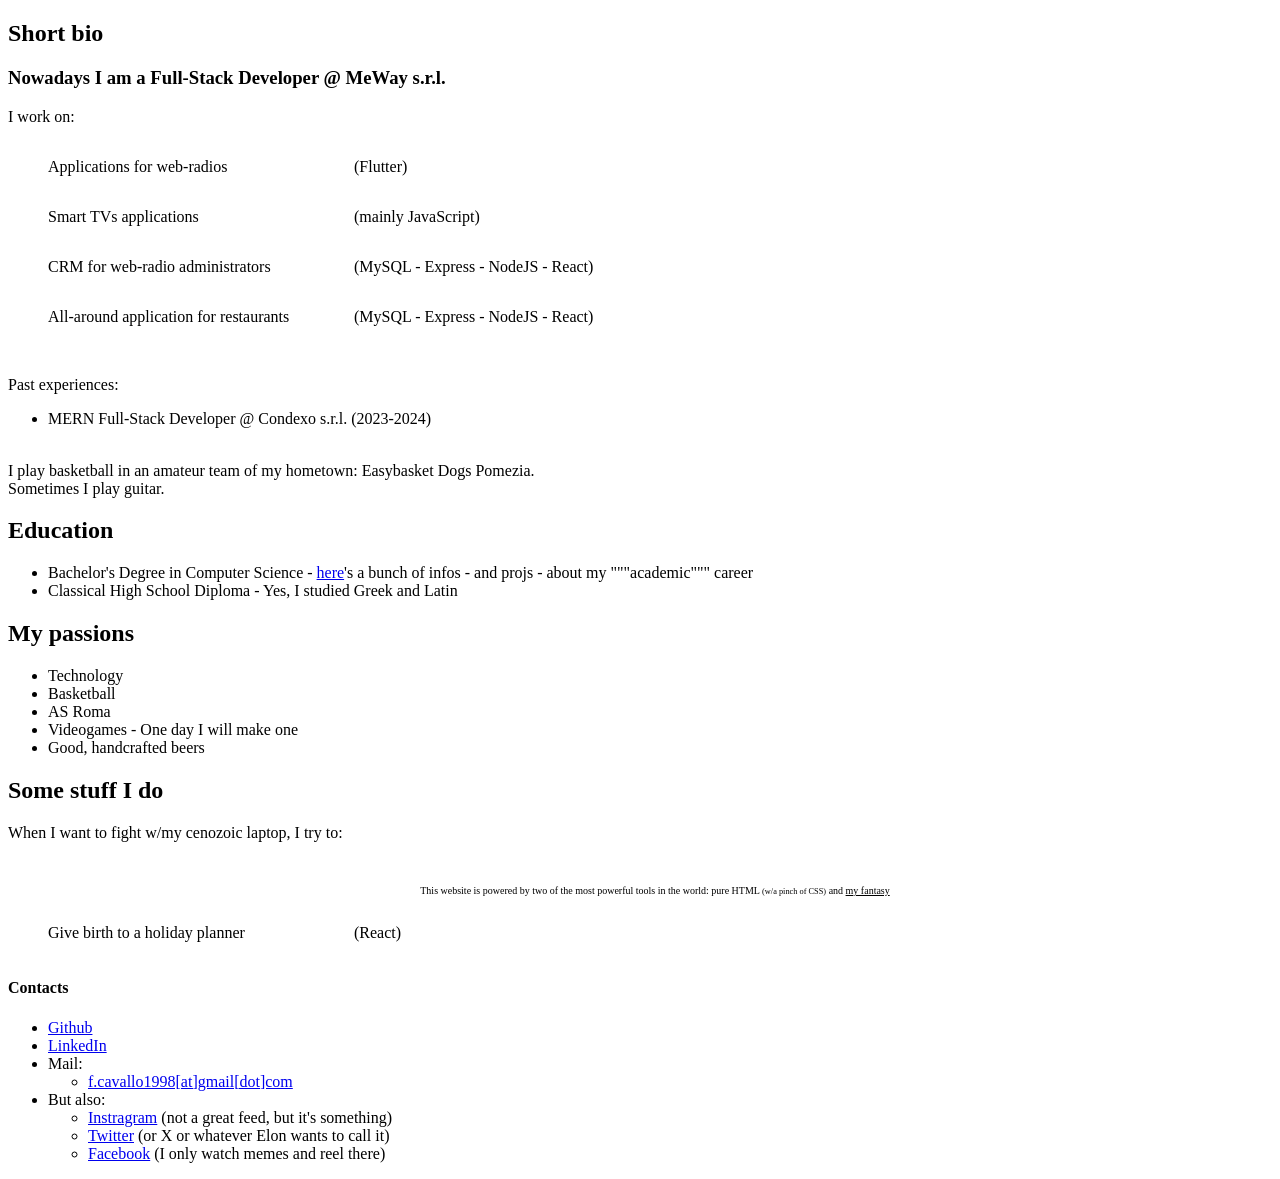
==== index.html @ be3b3f74 "first commit" ====
<!DOCTYPE html>
<html lang="en">
    <head>
        <title>Francesco Cavallo's website</title>
        <meta charset="UTF-8">
        <meta name="viewport" content="width=device-width, initial-scale=1">
        <link href="css/style.css" rel="stylesheet">
    </head>
    <body>
        <h2 class="bio">Short bio</h3>
        <p class="bio>
            I graduated in Computer Science in October 2023 at "La Sapienza Università di Roma".
            <br>
            <h3>Nowadays I am a Full-Stack Developer @ MeWay s.r.l.</h3>
            <p>I work on:</p>
            <ul class="meWayPortfolioUl">
                <li class="meWayPortfolioLi">
                    <p class="pLi">Applications for web-radios</p><p class="pLiPl">(Flutter)</p>
                </li>
                <li class="meWayPortfolioLi">
                    <p class="pLi">Smart TVs applications</p><p class="pLiPl">(mainly JavaScript)</p>
                </li>
                <li class="meWayPortfolioLi">
                    <p class="pLi">CRM for web-radio administrators</p><p class="pLiPl">(MySQL - Express - NodeJS - React)</p>
                </li>
                <li class="meWayPortfolioLi">
                    <p class="pLi">All-around application for restaurants</p><p class="pLiPl">(MySQL - Express - NodeJS - React)</p>
                </li>
            </ul>
            <br>Past experiences:
            <ul>
                <li>MERN Full-Stack Developer @ Condexo s.r.l. (2023-2024)</li>
            </ul>
            <br>I play basketball in an amateur team of my hometown: Easybasket Dogs Pomezia.
            <br>Sometimes I play guitar.
        </p>
        <h2 class="education">Education</h3>
        <ul class="education">
            <li>Bachelor's Degree in Computer Science - <a href="University/index.html">here</a>'s a bunch of infos - and projs - about my """academic""" career</li>
            <li>Classical High School Diploma - Yes, I studied Greek and Latin</li>
        </ul>
        <h2 class="passions">My passions</h3>
        <ul class="passions">
            <li>Technology</li>
            <li>Basketball</li>
            <li>AS Roma</li>
            <li>Videogames - One day I will make one</li>
            <li>Good, handcrafted beers</li>
        </ul>
        <h2 class="someStuffIDo">Some stuff I do</h3>
        <p>When I want to fight w/my cenozoic laptop, I try to:</p>
        <ul class="someStuffIDo">
            <li class="meWayPortfolioLi"><p class="pLi">Give birth to my basketball team's website</p><p class="pLiPl">(MySQL - Express - NodeJS - React)</p></li>
            <li class="meWayPortfolioLi"><p class="pLi">Give birth to a holiday planner</p><p class="pLiPl">(React)</p></li>
        </ul>
        <h4 class="contacts">Contacts</h4>
        <ul class="contacts">
            <li><a href="https://github.com/francesco-cavallo">Github</a></li>
            <li><a href="https://www.linkedin.com/in/francesco-cavallo10/">LinkedIn</a></li>
            <li>Mail: 
                <ul>
                    <li><a href="mailto:f.cavallo1998@gmail.com">f.cavallo1998[at]gmail[dot]com</a></li>
                </ul>
            </li>
            <li>But also:
                <ul>
                    <li><a href="https://www.instagram.com/francesco_ippos/">Instragram</a> (not a great feed, but it's something)</li>
                    <li><a href="https://twitter.com/f_ippos">Twitter</a> (or X or whatever Elon wants to call it)</li>
                    <li><a href="https://www.facebook.com/fcrank10/">Facebook</a> (I only watch memes and reel there)</li>
                </ul>
            </li>
        </ul>
        <p id="poweredBy" class="poweredBy">This website is powered by two of the most powerful tools in the world: pure HTML <small>(w/a pinch of CSS)</small> and <u>my fantasy</u></p>
    </body>
</html>
---- css/style.css ----
.poweredBy {
    font-size: x-small;
    text-align: center;
    position:fixed;
    padding: 15px;
    margin-bottom: 0px;
    left: 0px;
    bottom: 0px;
    height: 0px;
    width: 100%;
    background-color: white;
}
.back {
    position:fixed;
    left:15px;
    bottom:15px;
    height:10px;
    width:100%;
}
.meWayPortfolioUl {
    display: block;
}
.meWayPortfolioLi {
    display: flex;
}
.pLi {
    flex: 1;
}
.pLiPl {
    flex: 3;
}
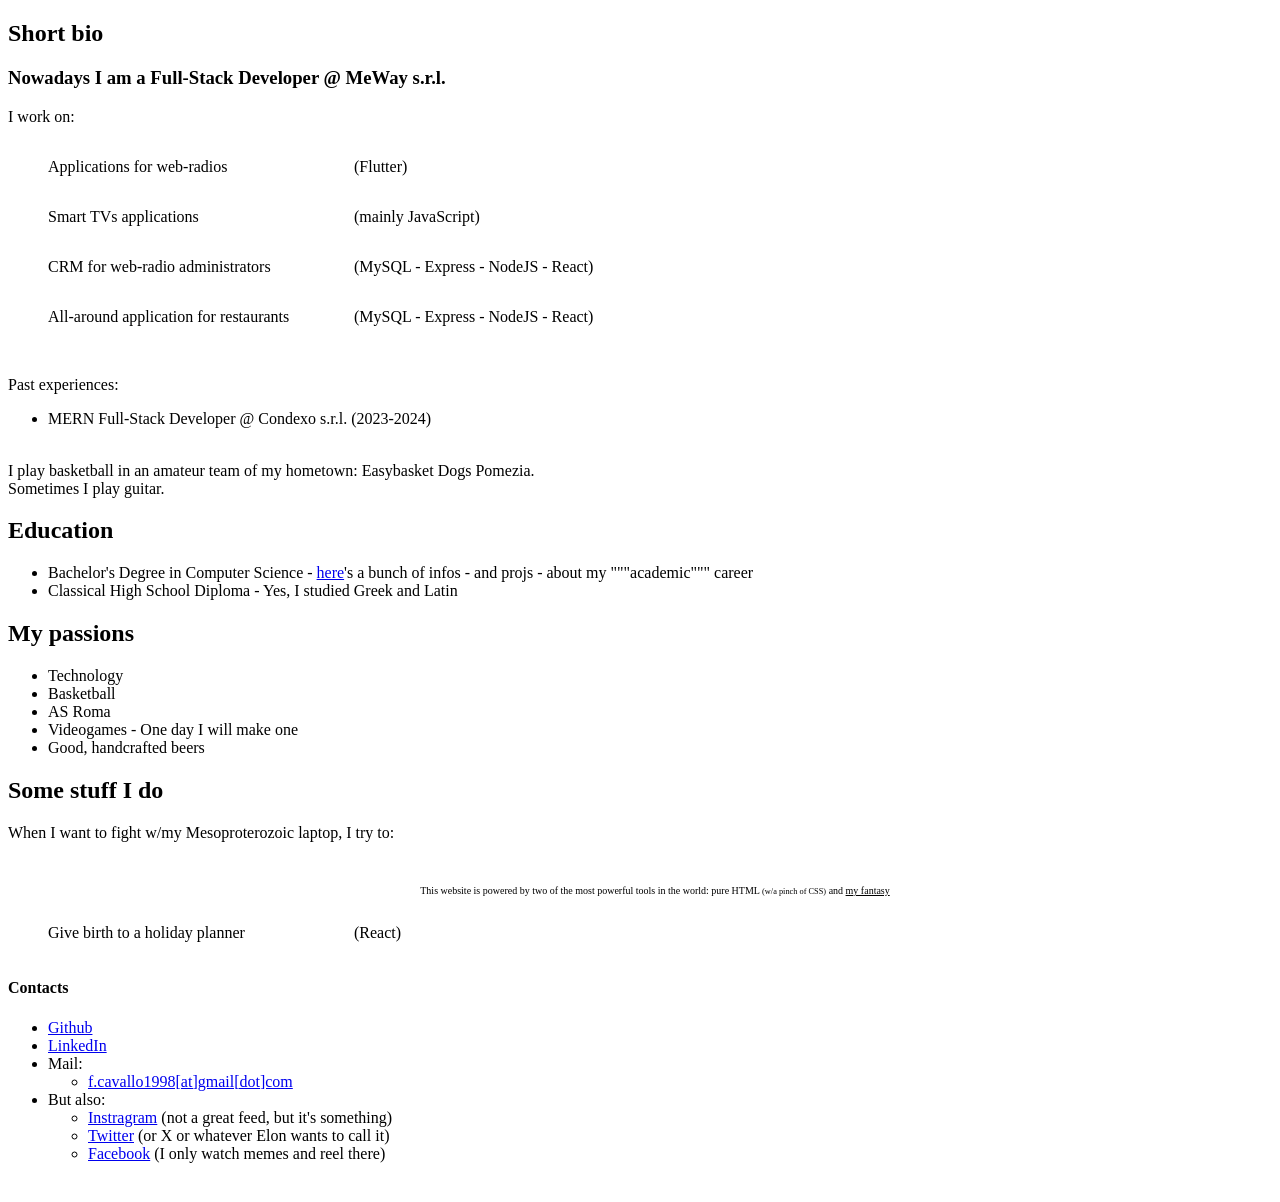
==== commit 6be837bf: "Mesoproterozoic" ====
--- a/index.html
+++ b/index.html
@@ -48,7 +48,7 @@
             <li>Good, handcrafted beers</li>
         </ul>
         <h2 class="someStuffIDo">Some stuff I do</h3>
-        <p>When I want to fight w/my cenozoic laptop, I try to:</p>
+        <p>When I want to fight w/my Mesoproterozoic laptop, I try to:</p>
         <ul class="someStuffIDo">
             <li class="meWayPortfolioLi"><p class="pLi">Give birth to my basketball team's website</p><p class="pLiPl">(MySQL - Express - NodeJS - React)</p></li>
             <li class="meWayPortfolioLi"><p class="pLi">Give birth to a holiday planner</p><p class="pLiPl">(React)</p></li>
--- a/css/style.css
+++ b/css/style.css
@@ -1,3 +1,6 @@
+body {
+    padding-bottom: 15px;
+}
 .poweredBy {
     font-size: x-small;
     text-align: center;
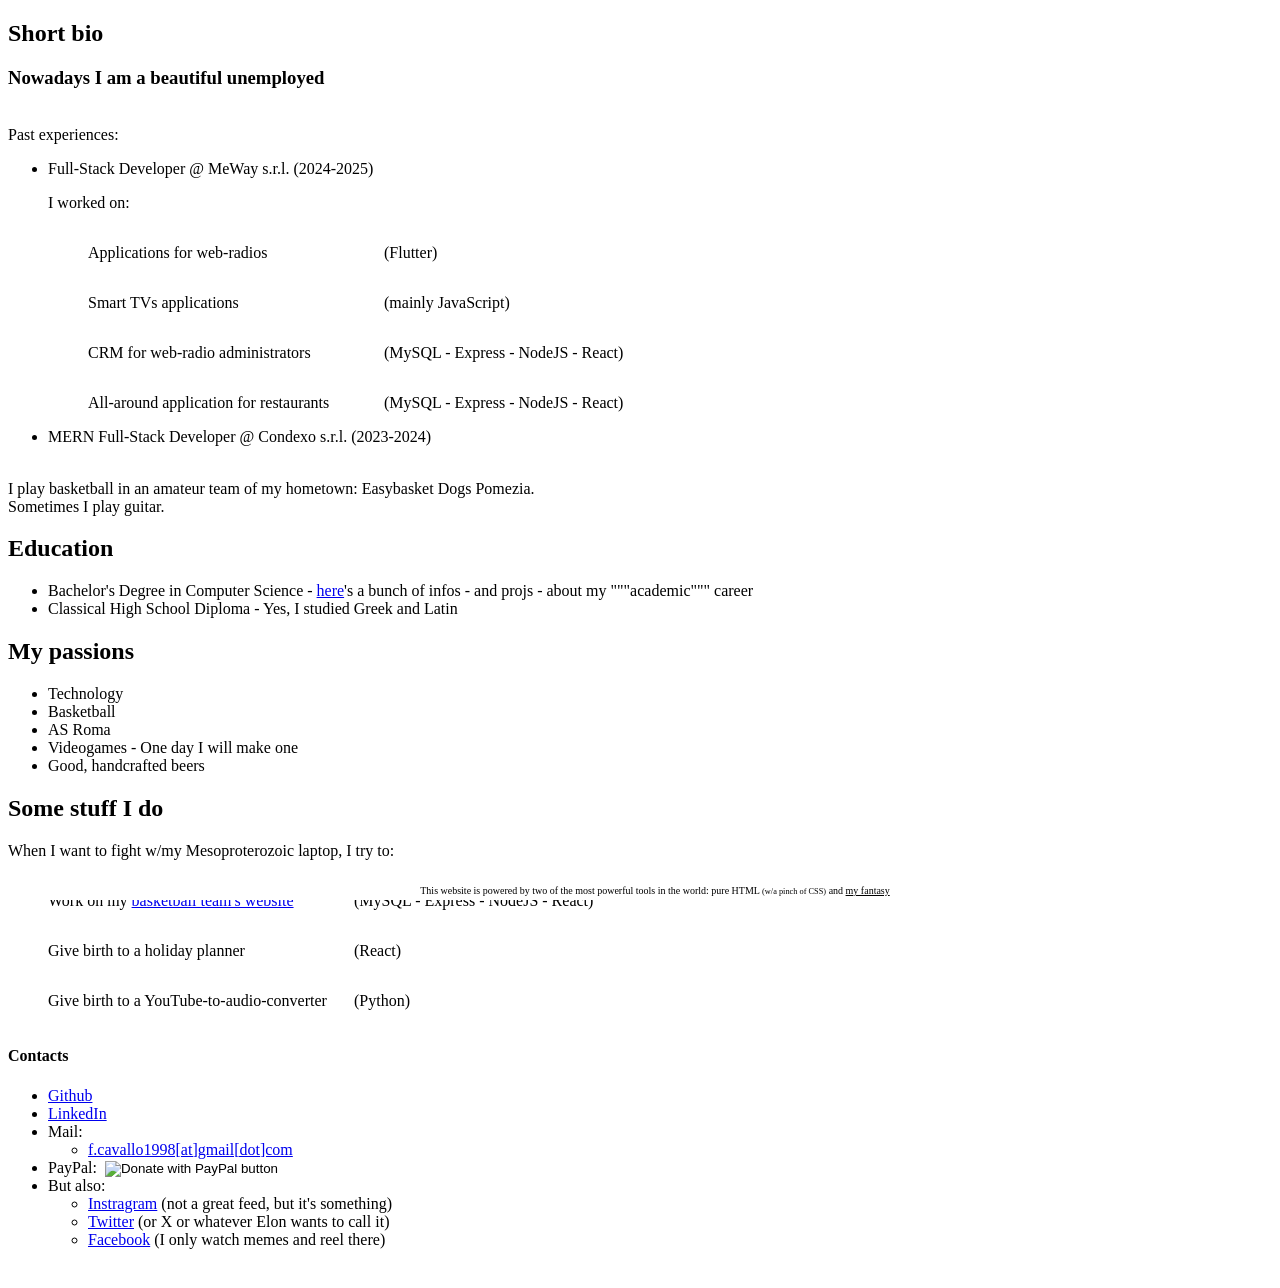
==== commit f0ac84ac: "donations added + fixed career" ====
--- a/index.html
+++ b/index.html
@@ -1,75 +1,113 @@
 <!DOCTYPE html>
 <html lang="en">
-    <head>
-        <title>Francesco Cavallo's website</title>
-        <meta charset="UTF-8">
-        <meta name="viewport" content="width=device-width, initial-scale=1">
-        <link href="css/style.css" rel="stylesheet">
-    </head>
-    <body>
-        <h2 class="bio">Short bio</h3>
+
+<head>
+    <title>Francesco Cavallo's website</title>
+    <meta charset="UTF-8">
+    <meta name="viewport" content="width=device-width, initial-scale=1">
+    <link href="css/style.css" rel="stylesheet">
+</head>
+
+<body>
+    <h2 class="bio">Short bio</h3>
         <p class="bio>
-            I graduated in Computer Science in October 2023 at "La Sapienza Università di Roma".
-            <br>
-            <h3>Nowadays I am a Full-Stack Developer @ MeWay s.r.l.</h3>
-            <p>I work on:</p>
+            I graduated in Computer Science in October 2023 at " La Sapienza Università di Roma". <br>
+        <h3>Nowadays I am a beautiful unemployed</h3>
+        </ul>
+        <br>Past experiences:
+        <ul>
+            <li>Full-Stack Developer @ MeWay s.r.l. (2024-2025)</li>
+            <p>I worked on:</p>
             <ul class="meWayPortfolioUl">
                 <li class="meWayPortfolioLi">
-                    <p class="pLi">Applications for web-radios</p><p class="pLiPl">(Flutter)</p>
+                    <p class="pLi">Applications for web-radios</p>
+                    <p class="pLiPl">(Flutter)</p>
                 </li>
                 <li class="meWayPortfolioLi">
-                    <p class="pLi">Smart TVs applications</p><p class="pLiPl">(mainly JavaScript)</p>
+                    <p class="pLi">Smart TVs applications</p>
+                    <p class="pLiPl">(mainly JavaScript)</p>
                 </li>
                 <li class="meWayPortfolioLi">
-                    <p class="pLi">CRM for web-radio administrators</p><p class="pLiPl">(MySQL - Express - NodeJS - React)</p>
+                    <p class="pLi">CRM for web-radio administrators</p>
+                    <p class="pLiPl">(MySQL - Express - NodeJS - React)</p>
                 </li>
                 <li class="meWayPortfolioLi">
-                    <p class="pLi">All-around application for restaurants</p><p class="pLiPl">(MySQL - Express - NodeJS - React)</p>
+                    <p class="pLi">All-around application for restaurants</p>
+                    <p class="pLiPl">(MySQL - Express - NodeJS - React)</p>
                 </li>
             </ul>
-            <br>Past experiences:
-            <ul>
-                <li>MERN Full-Stack Developer @ Condexo s.r.l. (2023-2024)</li>
-            </ul>
-            <br>I play basketball in an amateur team of my hometown: Easybasket Dogs Pomezia.
-            <br>Sometimes I play guitar.
+            <li>MERN Full-Stack Developer @ Condexo s.r.l. (2023-2024)</li>
+        </ul>
+        <br>I play basketball in an amateur team of my hometown: Easybasket Dogs Pomezia.
+        <br>Sometimes I play guitar.
         </p>
         <h2 class="education">Education</h3>
-        <ul class="education">
-            <li>Bachelor's Degree in Computer Science - <a href="University/index.html">here</a>'s a bunch of infos - and projs - about my """academic""" career</li>
-            <li>Classical High School Diploma - Yes, I studied Greek and Latin</li>
-        </ul>
-        <h2 class="passions">My passions</h3>
-        <ul class="passions">
-            <li>Technology</li>
-            <li>Basketball</li>
-            <li>AS Roma</li>
-            <li>Videogames - One day I will make one</li>
-            <li>Good, handcrafted beers</li>
-        </ul>
-        <h2 class="someStuffIDo">Some stuff I do</h3>
-        <p>When I want to fight w/my Mesoproterozoic laptop, I try to:</p>
-        <ul class="someStuffIDo">
-            <li class="meWayPortfolioLi"><p class="pLi">Give birth to my basketball team's website</p><p class="pLiPl">(MySQL - Express - NodeJS - React)</p></li>
-            <li class="meWayPortfolioLi"><p class="pLi">Give birth to a holiday planner</p><p class="pLiPl">(React)</p></li>
-        </ul>
-        <h4 class="contacts">Contacts</h4>
-        <ul class="contacts">
-            <li><a href="https://github.com/francesco-cavallo">Github</a></li>
-            <li><a href="https://www.linkedin.com/in/francesco-cavallo10/">LinkedIn</a></li>
-            <li>Mail: 
-                <ul>
-                    <li><a href="mailto:f.cavallo1998@gmail.com">f.cavallo1998[at]gmail[dot]com</a></li>
+            <ul class="education">
+                <li>Bachelor's Degree in Computer Science - <a href="University/index.html">here</a>'s a bunch of infos
+                    - and projs - about my """academic""" career</li>
+                <li>Classical High School Diploma - Yes, I studied Greek and Latin</li>
+            </ul>
+            <h2 class="passions">My passions</h3>
+                <ul class="passions">
+                    <li>Technology</li>
+                    <li>Basketball</li>
+                    <li>AS Roma</li>
+                    <li>Videogames - One day I will make one</li>
+                    <li>Good, handcrafted beers</li>
                 </ul>
-            </li>
-            <li>But also:
-                <ul>
-                    <li><a href="https://www.instagram.com/francesco_ippos/">Instragram</a> (not a great feed, but it's something)</li>
-                    <li><a href="https://twitter.com/f_ippos">Twitter</a> (or X or whatever Elon wants to call it)</li>
-                    <li><a href="https://www.facebook.com/fcrank10/">Facebook</a> (I only watch memes and reel there)</li>
-                </ul>
-            </li>
-        </ul>
-        <p id="poweredBy" class="poweredBy">This website is powered by two of the most powerful tools in the world: pure HTML <small>(w/a pinch of CSS)</small> and <u>my fantasy</u></p>
-    </body>
+                <h2 class="someStuffIDo">Some stuff I do</h3>
+                    <p>When I want to fight w/my Mesoproterozoic laptop, I try to:</p>
+                    <ul class="someStuffIDo">
+                        <li class="meWayPortfolioLi">
+                            <p class="pLi">Work on my <a href="https://dogs2024.vercel.app/" target="_blank">basketball
+                                    team's website</a></p>
+                            <p class="pLiPl">(MySQL - Express - NodeJS - React)</p>
+                        </li>
+                        <li class="meWayPortfolioLi">
+                            <p class="pLi">Give birth to a holiday planner</p>
+                            <p class="pLiPl">(React)</p>
+                        </li>
+                        <li class="meWayPortfolioLi">
+                            <p class="pLi">Give birth to a YouTube-to-audio-converter</p>
+                            <p class="pLiPl">(Python)</p>
+                        </li>
+                    </ul>
+                    <h4 class="contacts">Contacts</h4>
+                    <ul class="contacts">
+                        <li><a href="https://github.com/francesco-cavallo">Github</a></li>
+                        <li><a href="https://www.linkedin.com/in/francesco-cavallo10/">LinkedIn</a></li>
+                        <li>Mail:
+                            <ul>
+                                <li><a href="mailto:f.cavallo1998@gmail.com">f.cavallo1998[at]gmail[dot]com</a></li>
+                            </ul>
+                        </li>
+                        <li>
+                            <div class="paypalMe">
+                                <span>PayPal:</span>
+                                <form action="https://www.paypal.com/donate" method="post" target="_blank">
+                                    <input type="hidden" name="hosted_button_id" value="MXQEZCRK3WD4E" />
+                                    <input type="image"
+                                        src="https://www.paypalobjects.com/en_US/i/btn/btn_donate_SM.gif" border="0"
+                                        name="submit" title="PayPal - The safer, easier way to pay online!"
+                                        alt="Donate with PayPal button" />
+                                    <img alt="" border="0" src="https://www.paypal.com/en_IT/i/scr/pixel.gif" width="1"
+                                        height="1" />
+                                </form>
+                            </div>
+                        </li>
+                        <li>But also:
+                            <ul>
+                                <li><a href="https://www.instagram.com/francesco_ippos/">Instragram</a> (not a great
+                                    feed, but it's something)</li>
+                                <li><a href="https://twitter.com/f_ippos">Twitter</a> (or X or whatever Elon wants to
+                                    call it)</li>
+                                <li><a href="https://www.facebook.com/fcrank10/">Facebook</a> (I only watch memes and
+                                    reel there)</li>
+                            </ul>
+                        </li>
+                    </ul>
+                    <p id="poweredBy" class="poweredBy">This website is powered by two of the most powerful tools in the
+                        world: pure HTML <small>(w/a pinch of CSS)</small> and <u>my fantasy</u></p>
+</body>
+
 </html>
--- a/css/style.css
+++ b/css/style.css
@@ -31,4 +31,9 @@
 }
 .pLiPl {
     flex: 3;
+}
+.paypalMe {
+    display: flex;
+    align-items: center;
+    gap: 8px;
 }
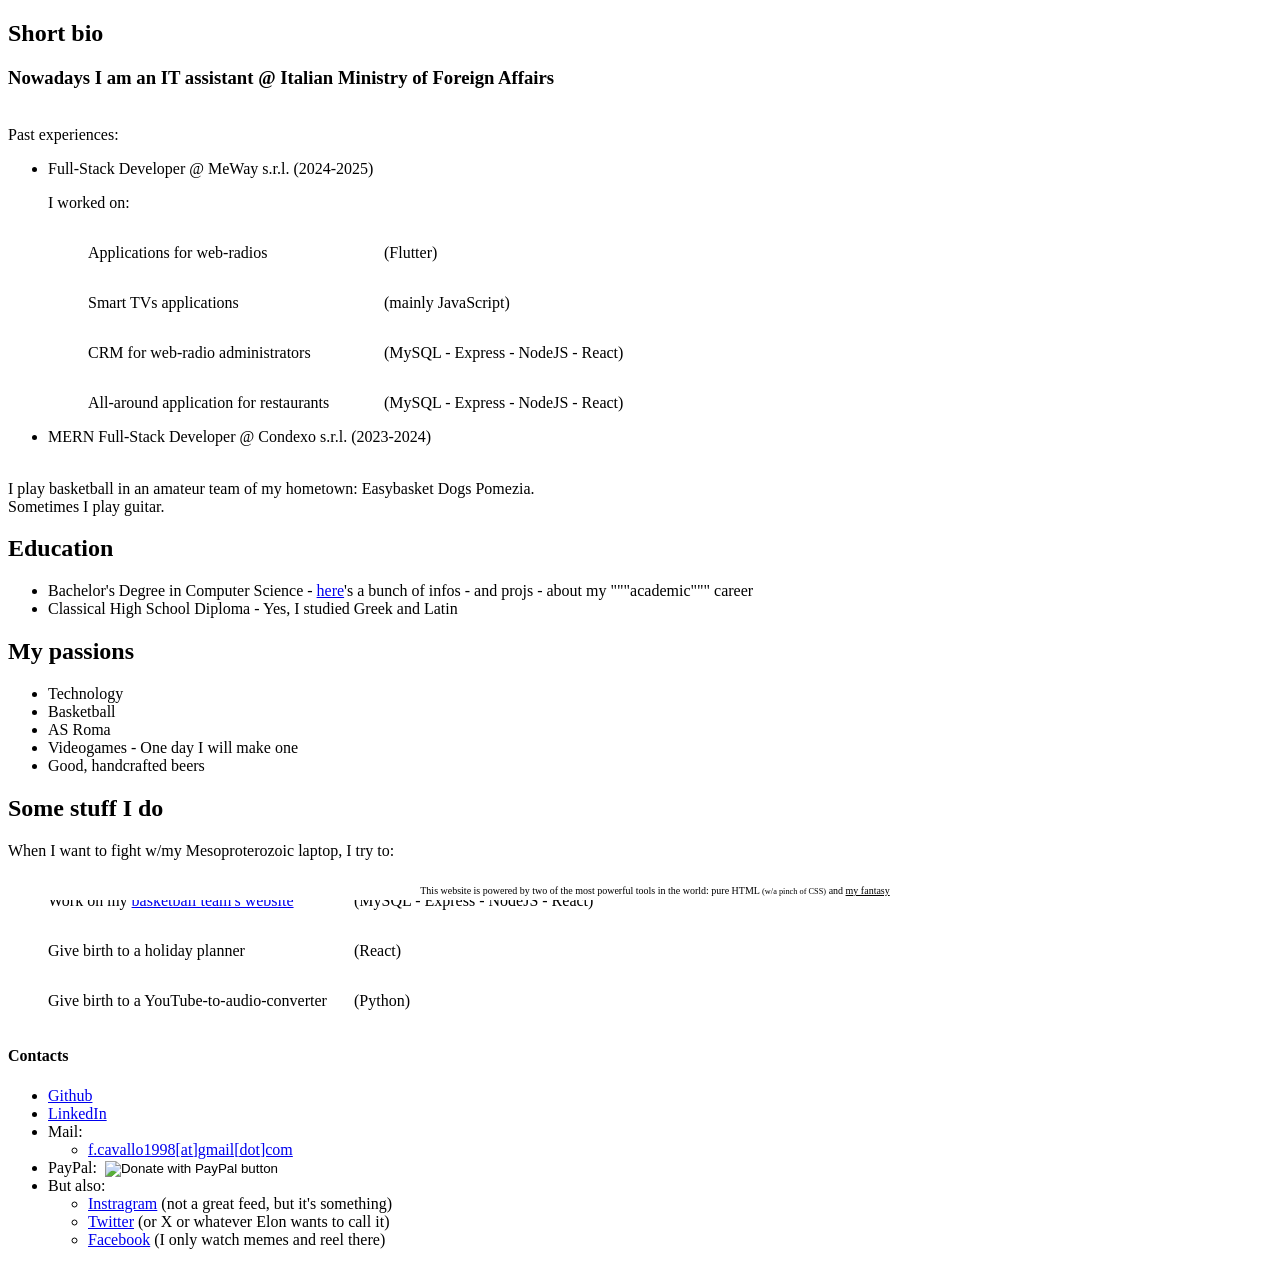
==== commit db05ec11: "ministry" ====
--- a/index.html
+++ b/index.html
@@ -12,7 +12,7 @@
     <h2 class="bio">Short bio</h3>
         <p class="bio>
             I graduated in Computer Science in October 2023 at " La Sapienza Università di Roma". <br>
-        <h3>Nowadays I am a beautiful unemployed</h3>
+        <h3>Nowadays I am an IT assistant @ Italian Ministry of Foreign Affairs</h3>
         </ul>
         <br>Past experiences:
         <ul>
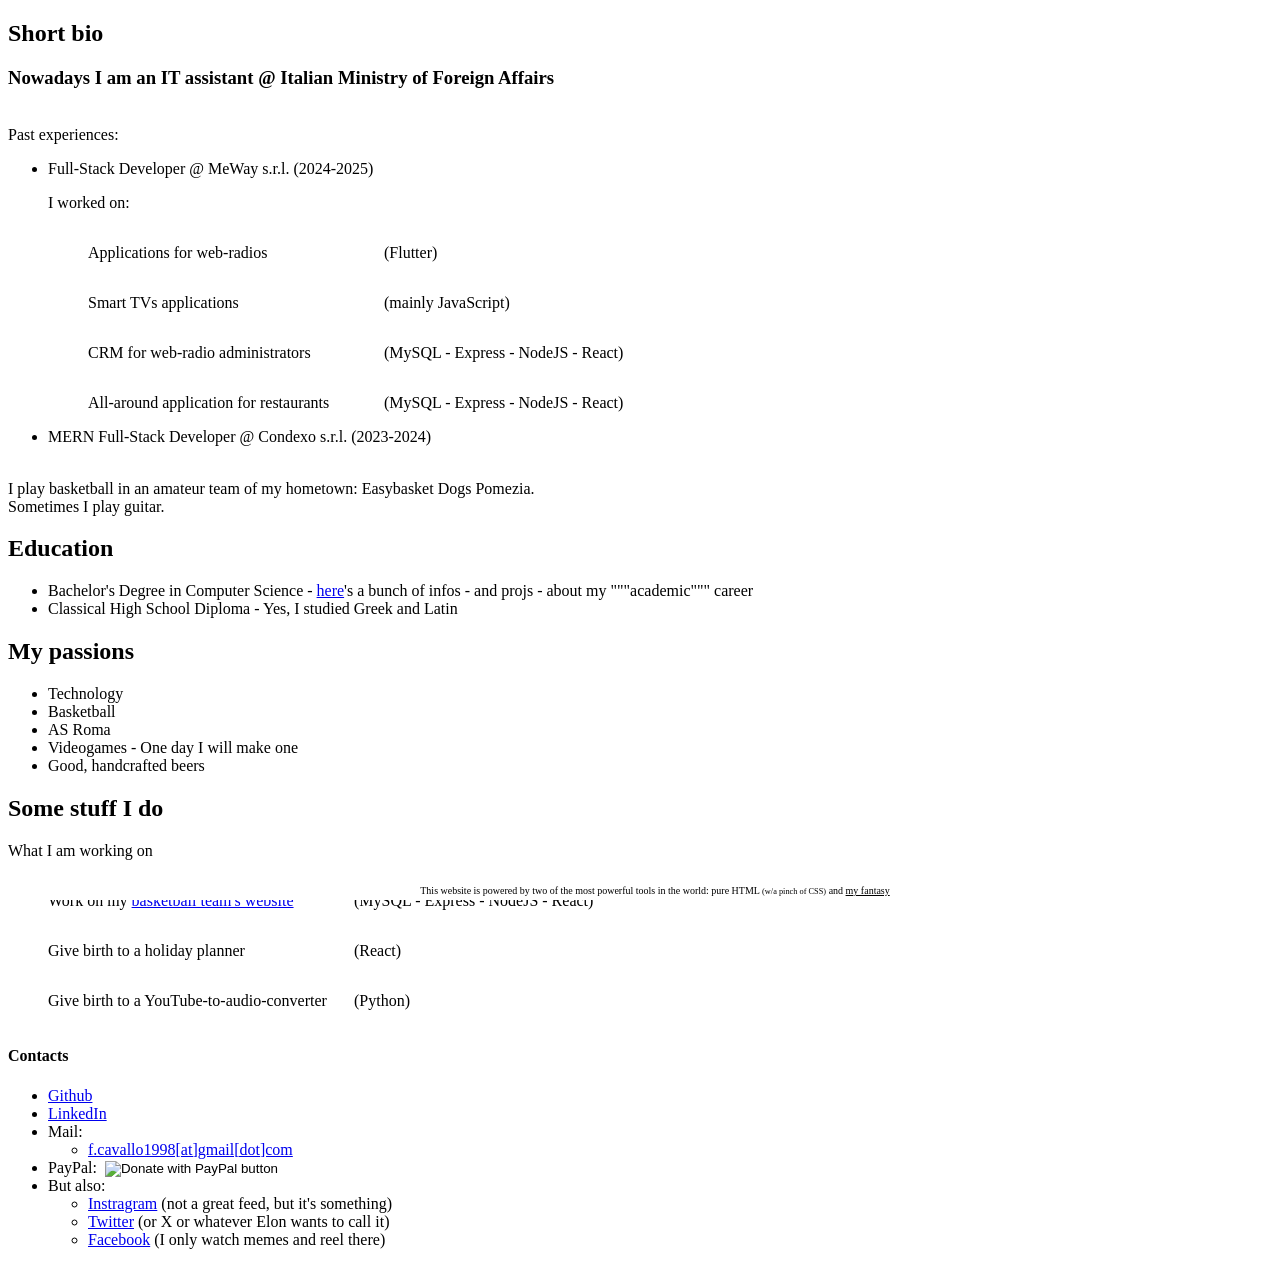
==== commit 1bdb3738: "test" ====
--- a/index.html
+++ b/index.html
@@ -56,7 +56,8 @@
                     <li>Good, handcrafted beers</li>
                 </ul>
                 <h2 class="someStuffIDo">Some stuff I do</h3>
-                    <p>When I want to fight w/my Mesoproterozoic laptop, I try to:</p>
+                    <!-- <p>When I want to fight w/my Mesoproterozoic laptop, I try to:</p> -->
+                     <p>What I am working on</p>
                     <ul class="someStuffIDo">
                         <li class="meWayPortfolioLi">
                             <p class="pLi">Work on my <a href="https://dogs2024.vercel.app/" target="_blank">basketball
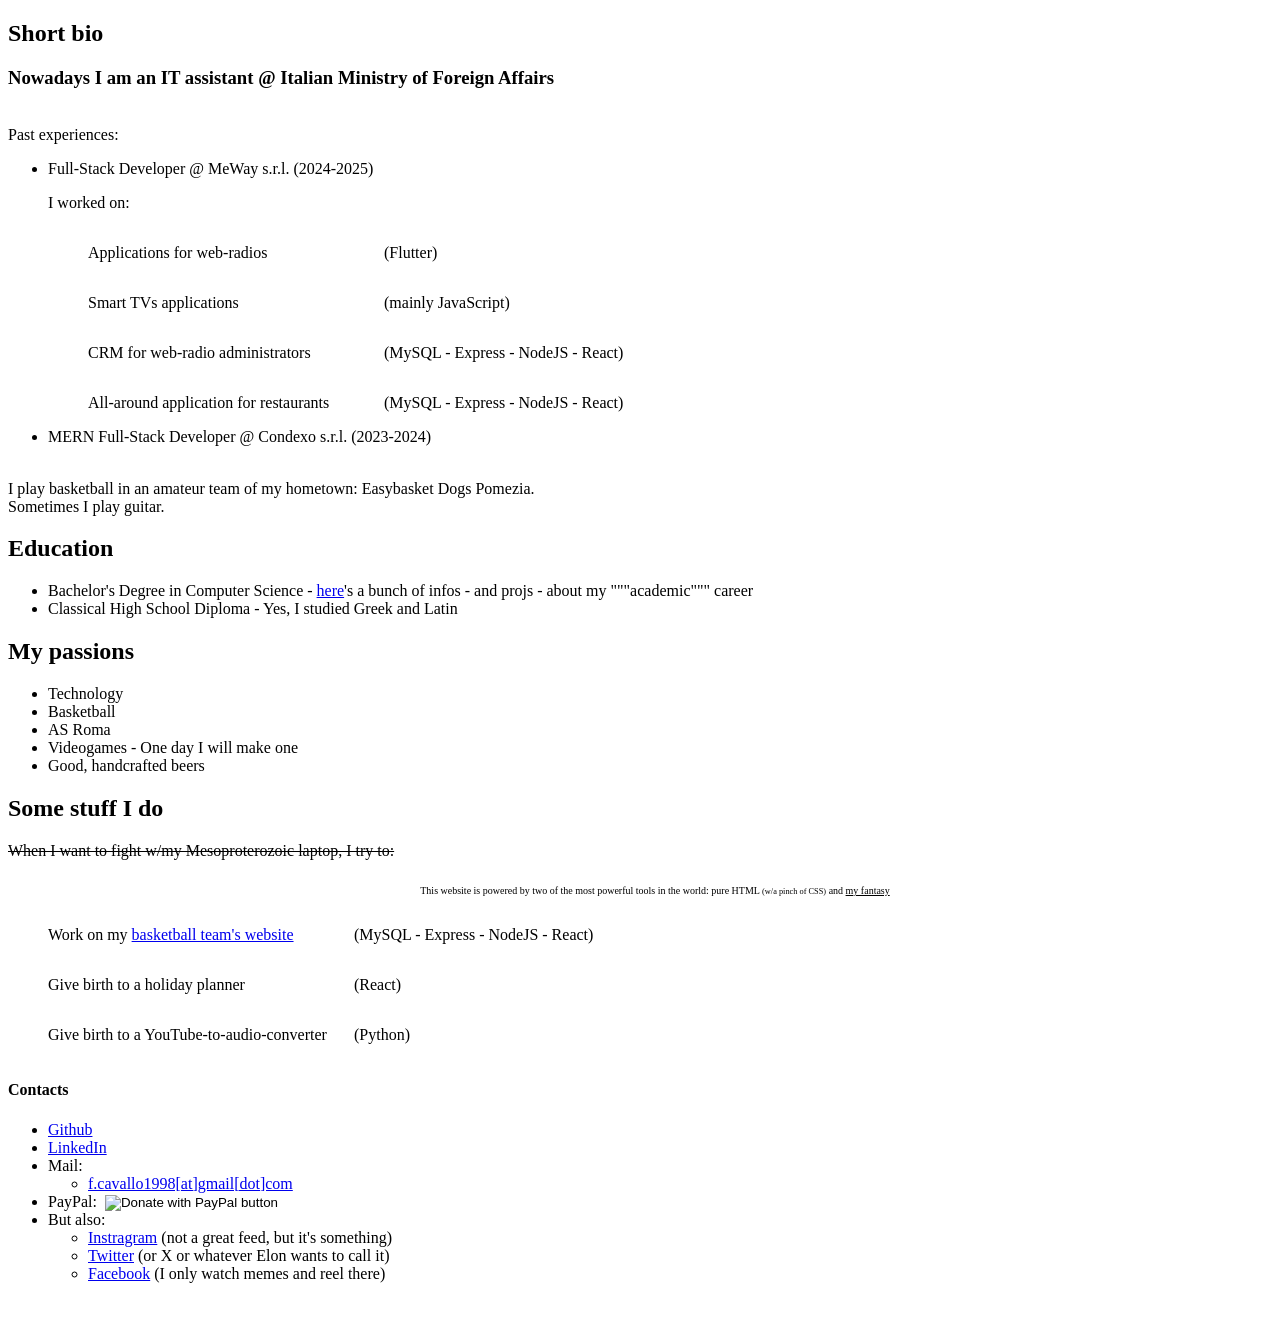
==== commit 0d1a7379: "updates 2026-10-01, oh yea i remembered this small site" ====
--- a/index.html
+++ b/index.html
@@ -56,8 +56,8 @@
                     <li>Good, handcrafted beers</li>
                 </ul>
                 <h2 class="someStuffIDo">Some stuff I do</h3>
-                    <!-- <p>When I want to fight w/my Mesoproterozoic laptop, I try to:</p> -->
-                     <p>What I am working on</p>
+                    <p><s>When I want to fight w/my Mesoproterozoic laptop, I try to:</s></p>
+                    <p>Now that I bought a new computer, I am trying to:</p>
                     <ul class="someStuffIDo">
                         <li class="meWayPortfolioLi">
                             <p class="pLi">Work on my <a href="https://dogs2024.vercel.app/" target="_blank">basketball
